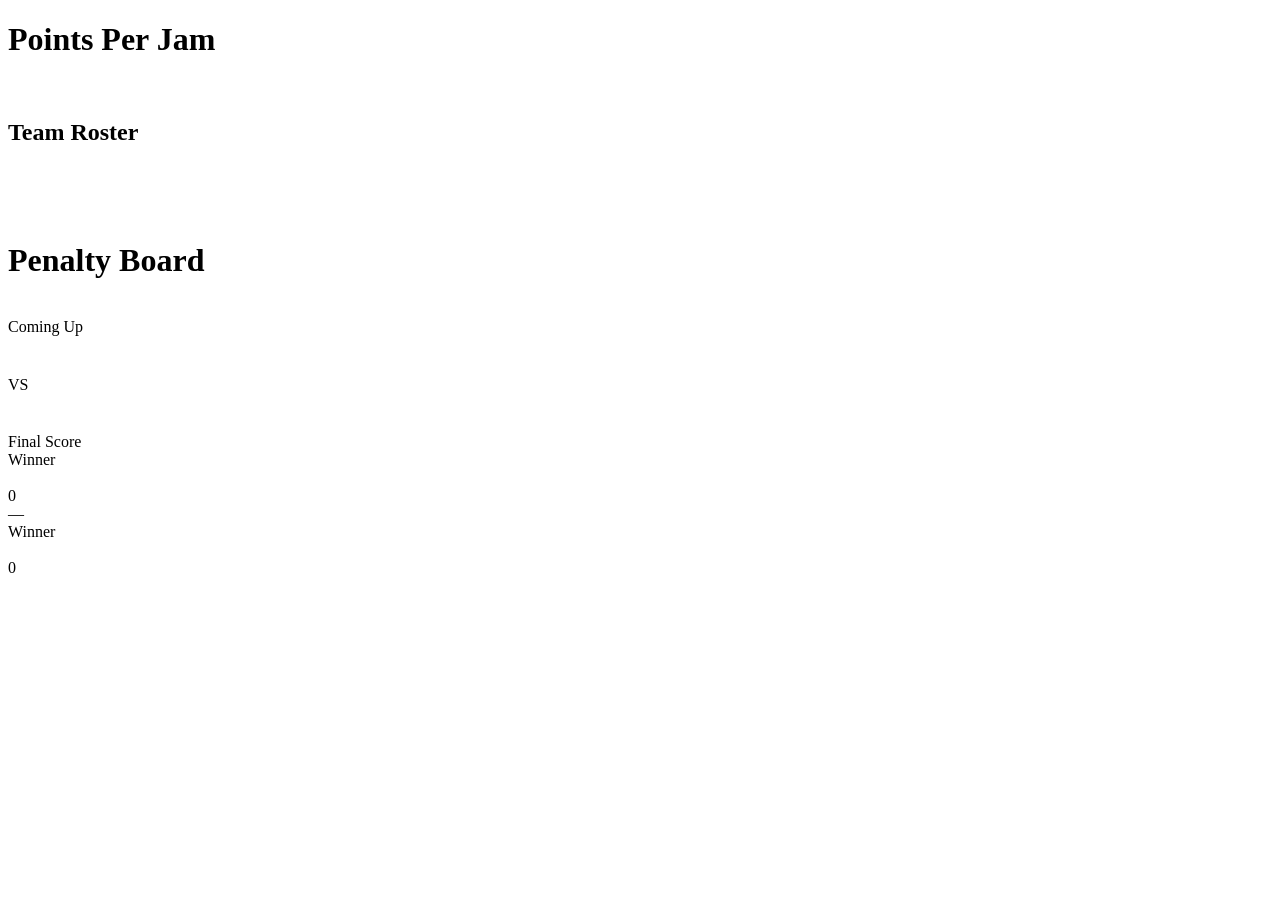
==== html/views/overlay/index.html @ 64dcaa97 "Local overlay admin customizations" ====
<!DOCTYPE html>
<html sbPrefix="$: ScoreBoard.Settings.Setting(Overlay.Interactive : )" sbCss="font-size: $.Scaling: 'calc(' + v + ' * .12pt)'">
  <head>
    <title>Stream Overlay | CRG ScoreBoard</title>
    <script type="text/javascript" src="/external/jquery/jquery.js"></script>
    <script type="text/javascript" src="/json/core.js"></script>

    <style type="text/css" title="jsStyle"></style>
  </head>
  <body class="preload sbNoConnectionStatus" sbCss="background-color: $.BackgroundColor: ovlToBackground" sbOn="keyup: ovlHandleKey">
    <div id="logo"></div>

    <div id="sb" sbContext="ScoreBoard.CurrentGame" class="JamScore StyleTraditional">
      <div class="PanelWrapperTop">
        <div
          class="TeamBox AnimatedPanel PanelHideTop Wrapper"
          sbClass="InJam: InJam | Show: $.Score | ShowJammers: $.ShowJammers | ShowNames: $.ShowNames | Lineups: $.ShowLineups | PenaltyClocks: $.ShowPenaltyClocks | UseLT: /ScoreBoard.Settings.Setting(ScoreBoard.Penalties.UseLT) | HideEarlyLineups: /ScoreBoard.Settings.Setting(ScoreBoard.HideLineups)"
        >
          <div sbForeach="Team: 1,2: only" sbClass="Lead: DisplayLead">
            <div class="Indicator Box" sbCss="color: Color(overlay.fg) | background: Color(overlay.bg)">
              <div class="Clock ShowInJam" sbDisplay="StarPass, Lead, Lost: ovlToIndicator"></div>
            </div>
            <div class="Team Row barBackground">
              <div class="Name VerticalCenter Box" sbDisplay="AlternateName(overlay),Name"></div>
              <div class="Score VerticalCenter Box" sbDisplay="Score: ovlScorePulse"></div>
              <div class="Mini Box">
                <div class="JamScore" sbDisplay="JamScore: ovlJamScorePulse"></div>
              </div>
              <div class="DotTimeouts Box">
                <div class="Dot Timeout1" sbClass="Used: Timeouts: <1"></div>
                <div class="Dot Timeout2" sbClass="Used: Timeouts: <2"></div>
                <div class="Dot Timeout3" sbClass="Used: Timeouts: <3"></div>
                <div class="Dot OfficialReview1" sbClass="Retained: RetainedOfficialReview | Used: OfficialReviews: <1"></div>
              </div>
            </div>
            <div class="JammerWrapper">
              <div class="JammerBox ShowInJam Clock" sbCss="color: Color(overlay.fg) | background: Color(overlay.bg)">
                <div
                  sbForeach="Position: Jammer, Pivot, Blocker1, Blocker2, Blocker3: only"
                  sbClass="Jamming: ^StarPass: ovlIsJamming | InBox: PenaltyBox | Penalized: CurrentPenalties: !== '' | HasClock: PenaltyTime: sbIsNotEmpty"
                >
                  <div class="Number" sbDisplay="RosterNumber"></div>
                  <div class="Name" sbDisplay="Name"></div>
                  <div class="PenaltyClock sbClock" sbDisplay="PenaltyTime: sbToLongTime"></div>
                  <div class="Penalties" sbDisplay="CurrentPenalties"></div>
                </div>
              </div>
            </div>
          </div>
        </div>

        <div class="ClockBox TopClock AnimatedPanel PanelHideTop Wrapper" sbClass="Show: $.Clock">
          <div class="ClockRing" sbClass="Running: Clock(Jam).Running"></div>
          <div class="ClockBarTop Wrapper Row SlideDown ClockNames ShowInJam ShowInBetweenJams ShowInNoClock barBackgroundTop">
            <div class="Box TextLeft Name" sbDisplay="Clock(Period).Name,Clock(Period).Number,Rule(Period.Number): sbToClockInitialNumber"></div>
            <div
              class="Box TextRight Clock ShowInJam ShowInBetweenJams Name"
              sbContext="Clock(Jam)"
              sbDisplay="Name,Number: sbToClockInitialNumber"
            ></div>
          </div>

          <div
            class="ClockBarMiddle Wrapper SlideDown ShowInIntermission ShowInFinal ShowInBetweenJams ShowInNoClock Box BigName ClockDescription"
            sbDisplay="Clock(Intermission).Number, Clock(*).Running, TimeoutOwner, OfficialReviews, ^Settings.Setting(ScoreBoard.Intermission.*), OfficialScore, ClockDuringFinalScore, Rule(Period.Number): ovlToClockType"
          ></div>
          <div class="ClockBarBottom Wrapper SlideDown ShowInIntermission ShowInJam ShowInBetweenJams Row BottomRow barBackgroundBottom">
            <div
              class="Box TextLeft Time Clock Show ShowInJam ShowInBetweenJams sbClock"
              sbContext="Clock(Period)"
              sbDisplay="Time, Direction: sbToTime"
            ></div>
            <div
              class="Box BoxLarge TextCenter Time Intermission Clock ShowInIntermission sbClock"
              sbContext="Clock(Intermission)"
              sbDisplay="Time, Direction: sbToTime"
            ></div>
            <div class="Box TextRight Time Clock Show ShowInJam sbClock" sbContext="Clock(Jam)" sbDisplay="Time, Direction: sbToTime"></div>
            <div
              class="Box TextRight Time Clock ShowInLineup ShowInPostTimeoutLineup sbClock"
              sbContext="Clock(Lineup)"
              sbDisplay="Time, Direction: sbToTime"
            ></div>
            <div
              class="Box TextRight Time Clock ShowInTimeout ShowInPostTimeoutTimeout sbClock"
              sbContext="Clock(Timeout)"
              sbDisplay="Time, Direction: sbToTime"
            ></div>
          </div>
        </div>
      </div>

      <!-- Full-screen flash triggered at jam start (only visible while styled by a theme). -->
      <div class="JamFlash" sbClass="Flash: InJam"></div>

      <div class="PanelWrapperCenter">
        <div class="PPJBox Wrapper PanelHideSide OverlayPanel LargePanel AnimatedPanel NoLogo" sbClass="Show: $.Panel: ==='PPJBox'">
          <h1>Points Per Jam</h1>
          <h4
            class="htop"
            sbContext="Team(1)"
            sbDisplay="AlternateName(overlay),Name"
            sbCss="color: Color(overlay.fg) | background: Color(overlay.bg)"
          ></h4>
          <div class="PPJContainer Wrapper">
            <div class="Wrapper Team" sbForeach="Team: 1,2: only" sbPrefix="t:[*]">
              <div class="Period" sbForeach="Period: -0: Period,num" sbContext="^">
                <div
                  class="ColumnWidth GraphBlock"
                  sbForeach="Jam:: Jam,num"
                  sbContext=":TeamJam([Team])"
                  sbClass="Lead: Lead | Lost: Lost"
                  sbCss="height: JamScore: v * 4 + 'px' | width: Number: ovlToPpjColumnWidth | margin-top: JamScore: ovlToPpjMargin | background: t.Color(overlay.bg)"
                >
                  <div class="JammerStar ColumnWidth"></div>
                  <div class="Points ColumnWidth" sbDisplay="JamScore"></div>
                </div>
              </div>
            </div>
          </div>
          <h4
            class="hbottom"
            sbContext="Team(2)"
            sbDisplay="AlternateName(overlay),Name"
            sbCss="color: Color(overlay.fg) | background: Color(overlay.bg)"
          ></h4>
        </div>

        <div sbForeach="Team: 1,2: only">
          <div
            class="RosterTeam PanelHideSide Wrapper OverlayPanel LargePanel AnimatedPanel"
            sbClass="NoLogo: Logo: sbIsEmpty | Show: $.Panel: ==='RosterTeam[Team]'"
          >
            <img class="TeamLogo" sbAttr="src: Logo" />
            <h1 sbDisplay="AlternateName(overlay),Name" sbCss="color: Color(overlay.fg) | background: Color(overlay.bg)"></h1>
            <h2>Team Roster</h2>
          </div>
          <div
            class="RosterTeam LowerPart AnimationDelay PanelHideSide Wrapper OverlayPanel LargePanel AnimatedPanel"
            sbClass="Show: $.Panel: ==='RosterTeam[Team]'"
          >
            <div class="Wrapper Team SortBox">
              <div
                class="Skater"
                sbForeach="Skater:: rosterNumber: resort=RosterNumber"
                sbClass="NoShow: Role: ==='NotInGame'"
                sbAttr="rosterNumber: RosterNumber"
              >
                <div
                  class="Number"
                  sbDisplay="RosterNumber: sbToNbspIfEmpty"
                  sbCss="color: ^Color(overlay.fg) | background: ^Color(overlay.bg)"
                ></div>
                <div class="Name" sbDisplay="Name: sbToNbspIfEmpty">&nbsp;</div>
                <div class="Flags" sbAttr="data-flag: Flags">&nbsp;</div>
              </div>
            </div>
          </div>

          <div
            class="PenaltyTeam PanelHideSide Wrapper OverlayPanel LargePanel AnimatedPanel"
            sbClass="NoLogo: Logo: sbIsEmpty | Show: $.Panel: ==='PenaltyTeam[Team]'"
          >
            <img class="TeamLogo" sbAttr="src: Logo" />
            <h1>Penalty Board</h1>
            <h2 sbDisplay="AlternateName(overlay),Name" sbCss="color: Color(overlay.fg) | background: Color(overlay.bg)"></h2>
          </div>
          <div
            class="PenaltyTeam AnimationDelay LowerPart PanelHideSide Wrapper OverlayPanel LargePanel AnimatedPanel"
            sbClass="Show: $.Panel: ==='PenaltyTeam[Team]'"
          >
            <div class="Wrapper Team SortBox">
              <div
                class="Skater"
                sbForeach="Skater:: rosterNumber: resort=RosterNumber"
                sbClass="NoShow: Role: ==='NotInGame'"
                sbAttr="rosterNumber: RosterNumber | warn: PenaltyCount, Penalty(0).Code: sbToWarnLevel"
              >
                <div
                  class="Number"
                  sbDisplay="RosterNumber: sbToNbspIfEmpty"
                  sbCss="color: ^Color(overlay.fg) | background: ^Color(overlay.bg)"
                ></div>
                <div class="Name" sbDisplay="Name: sbToNbspIfEmpty">&nbsp;</div>
                <div class="Penalties">
                  <div class="Penalty" sbForeach="Penalty" sbDisplay="Code" sbClass="NoShow: Id: == 0"></div>
                </div>
              </div>
            </div>
          </div>
        </div>

        <div class="Upcoming PanelHideSide Wrapper OverlayPanel LargePanel AnimatedPanel" sbClass="Show: $.Panel: ==='Upcoming'">
          <div class="UpcomingTitle">Coming Up</div>
          <div class="UpcomingMatchup">
            <div class="UpcomingTeam UpcomingTeam1" sbContext="Team(1)" sbClass="NoLogo: Logo: sbIsEmpty">
              <img class="TeamLogo" sbAttr="src: Logo" />
              <h1
                sbDisplay="AlternateName(overlay),Name"
                sbCss="color: Color(overlay.fg) | background: Color(overlay.bg)"
              ></h1>
            </div>
            <div class="UpcomingVS">VS</div>
            <div class="UpcomingTeam UpcomingTeam2" sbContext="Team(2)" sbClass="NoLogo: Logo: sbIsEmpty">
              <img class="TeamLogo" sbAttr="src: Logo" />
              <h1
                sbDisplay="AlternateName(overlay),Name"
                sbCss="color: Color(overlay.fg) | background: Color(overlay.bg)"
              ></h1>
            </div>
          </div>
        </div>
      </div>

      <!-- Final Score Reveal: full-screen dramatic endgame panel.
           Placed outside PanelWrapperCenter so the generic
           .PanelWrapperCenter .AnimatedPanel positioning doesn't
           clash with the fixed full-screen layout used here.
           Teams slide in from the sides; scores count up from 0
           to the final value; the winning team gets a WINNER badge.
           Count-up is driven by ovlFinalScoreValue() in index.js. -->
      <div
        class="FinalScore"
        sbClass="Show: $.Panel: ==='FinalScore' | T1Wins: Team(1).Score,Team(2).Score: ovlFinalWinnerT1 | T2Wins: Team(1).Score,Team(2).Score: ovlFinalWinnerT2 | Tie: Team(1).Score,Team(2).Score: ovlFinalTie"
      >
        <div class="FSBackdrop"></div>
        <div class="FSConfetti">
          <span></span><span></span><span></span><span></span><span></span><span></span>
          <span></span><span></span><span></span><span></span><span></span><span></span>
          <span></span><span></span><span></span><span></span><span></span><span></span>
          <span></span><span></span><span></span><span></span><span></span><span></span>
        </div>

        <div class="FSTitle">Final Score</div>

        <div class="FSTeams">
          <div class="FSTeam FSTeamLeft" sbContext="Team(1)" sbClass="NoLogo: Logo: sbIsEmpty">
            <div class="FSWinnerBadge">Winner</div>
            <img class="FSLogo" sbAttr="src: Logo" />
            <div
              class="FSName"
              sbDisplay="AlternateName(overlay),Name"
              sbCss="color: Color(overlay.fg) | background: Color(overlay.bg)"
            ></div>
            <div class="FSScore" sbDisplay="Score, /ScoreBoard.Settings.Setting(Overlay.Interactive.Panel): ovlFinalScoreValue">0</div>
          </div>

          <div class="FSDash">—</div>

          <div class="FSTeam FSTeamRight" sbContext="Team(2)" sbClass="NoLogo: Logo: sbIsEmpty">
            <div class="FSWinnerBadge">Winner</div>
            <img class="FSLogo" sbAttr="src: Logo" />
            <div
              class="FSName"
              sbDisplay="AlternateName(overlay),Name"
              sbCss="color: Color(overlay.fg) | background: Color(overlay.bg)"
            ></div>
            <div class="FSScore" sbDisplay="Score, /ScoreBoard.Settings.Setting(Overlay.Interactive.Panel): ovlFinalScoreValue">0</div>
          </div>
        </div>
      </div>

      <div class="PanelWrapperLeft">
        <div class="LowerThird Wrapper OverlayPanel AnimatedPanel PanelHideSide" sbClass="Show: $.Panel: ==='LowerThird'">
          <h4 class="Line1" sbDisplay="$.LowerThird.Line1"></h4>
          <h5
            class="Line2"
            sbDisplay="$.LowerThird.Line2"
            sbCss="color: $.LowerThird.Style,Team(*).Color(overlay.fg): ovlToLowerThirdColorFg | background: $.LowerThird.Style,Team(*).Color(overlay.bg): ovlToLowerThirdColorBg"
          ></h5>
        </div>
      </div>
    </div>
  </body>
</html>
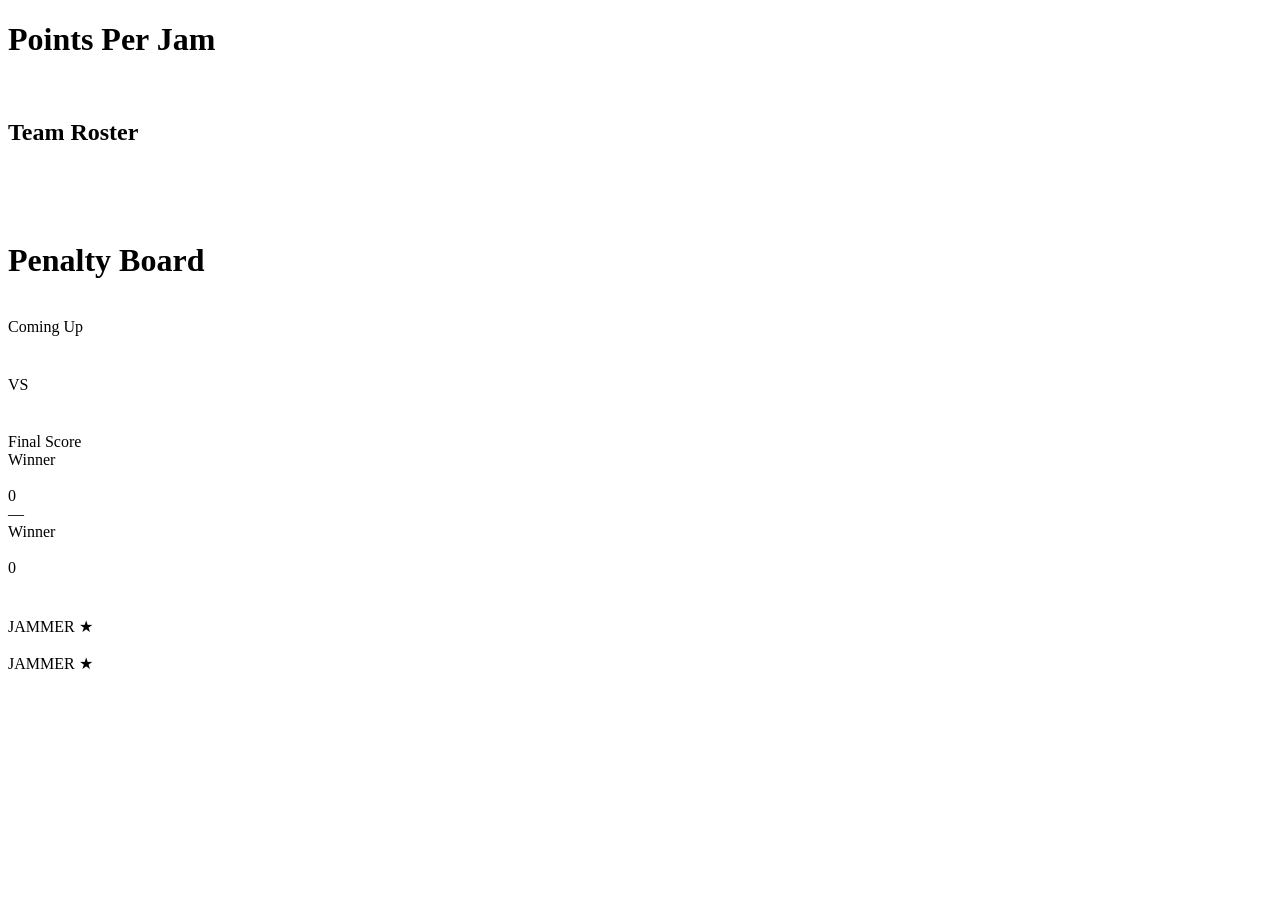
==== commit b5278d2b: "Implement Jammer Spotlight feature with dynamic player display and animations Co-authored-by: Copilo" ====
--- a/html/views/overlay/index.html
+++ b/html/views/overlay/index.html
@@ -270,6 +270,26 @@
           ></h5>
         </div>
       </div>
+
+      <!-- Jammer Spotlight: slides up from bottom corners when each team's jammer is set -->
+      <div class="JammerSpotlight Team1" id="jammerSpotlight1">
+        <img class="JSPhoto" id="jsPhoto1" src="" alt="" />
+        <div class="JSInfo">
+          <div class="JSBadge">JAMMER ★</div>
+          <div class="JSNumber" id="jsNumber1"></div>
+          <div class="JSName" id="jsName1"></div>
+        </div>
+        <div class="JSTimer"></div>
+      </div>
+      <div class="JammerSpotlight Team2" id="jammerSpotlight2">
+        <img class="JSPhoto" id="jsPhoto2" src="" alt="" />
+        <div class="JSInfo">
+          <div class="JSBadge">JAMMER ★</div>
+          <div class="JSNumber" id="jsNumber2"></div>
+          <div class="JSName" id="jsName2"></div>
+        </div>
+        <div class="JSTimer"></div>
+      </div>
     </div>
   </body>
 </html>
